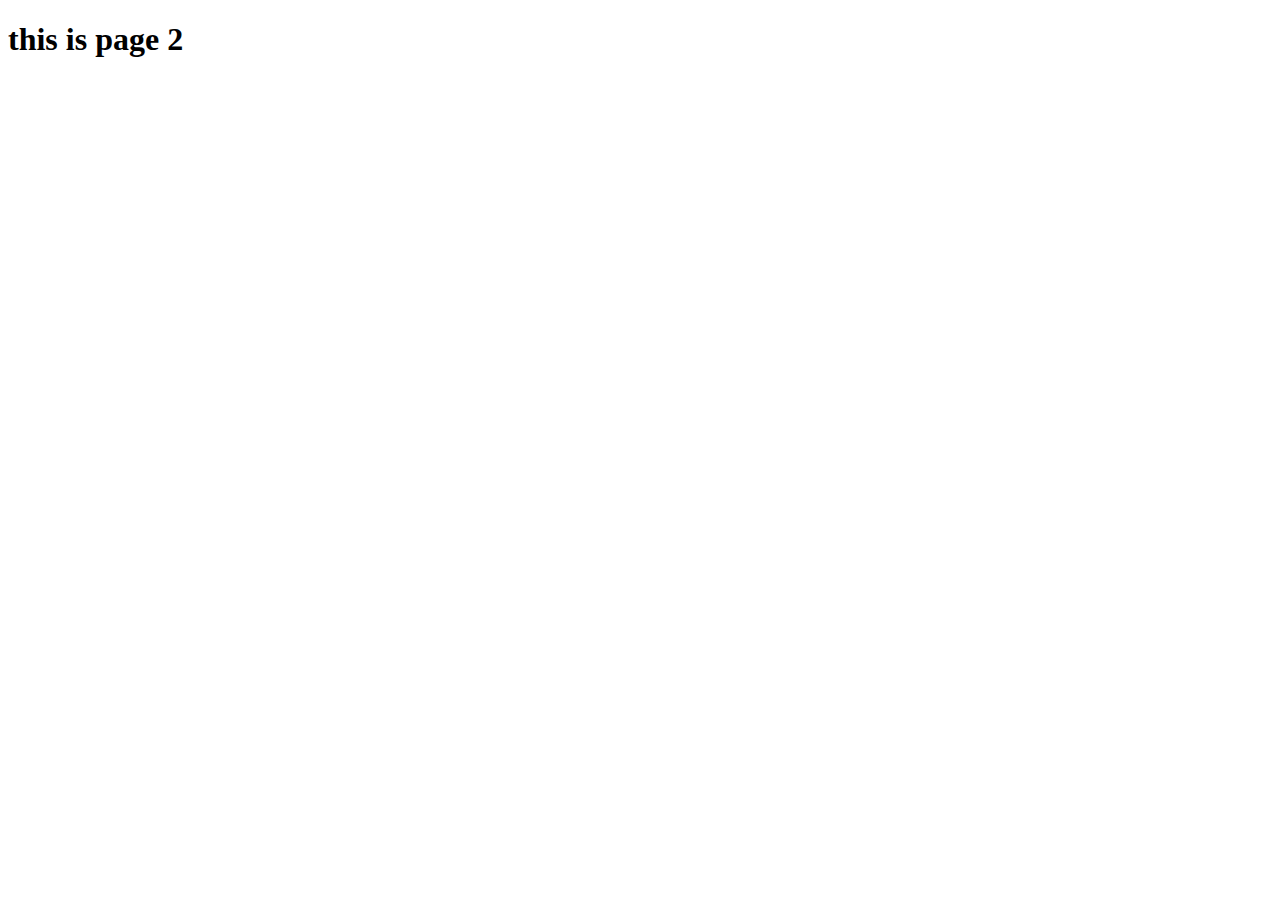
==== index2.html @ 65ae8b9d "add 2nd html" ====
<!DOCTYPE html>
<html lang="en">
<head>
  <meta charset="UTF-8">
  <meta http-equiv="X-UA-Compatible" content="IE=edge">
  <meta name="viewport" content="width=device-width, initial-scale=1.0">
  <title>test</title>
</head>
<body>
  <h1>this is page 2</h1>
</body>
</html>
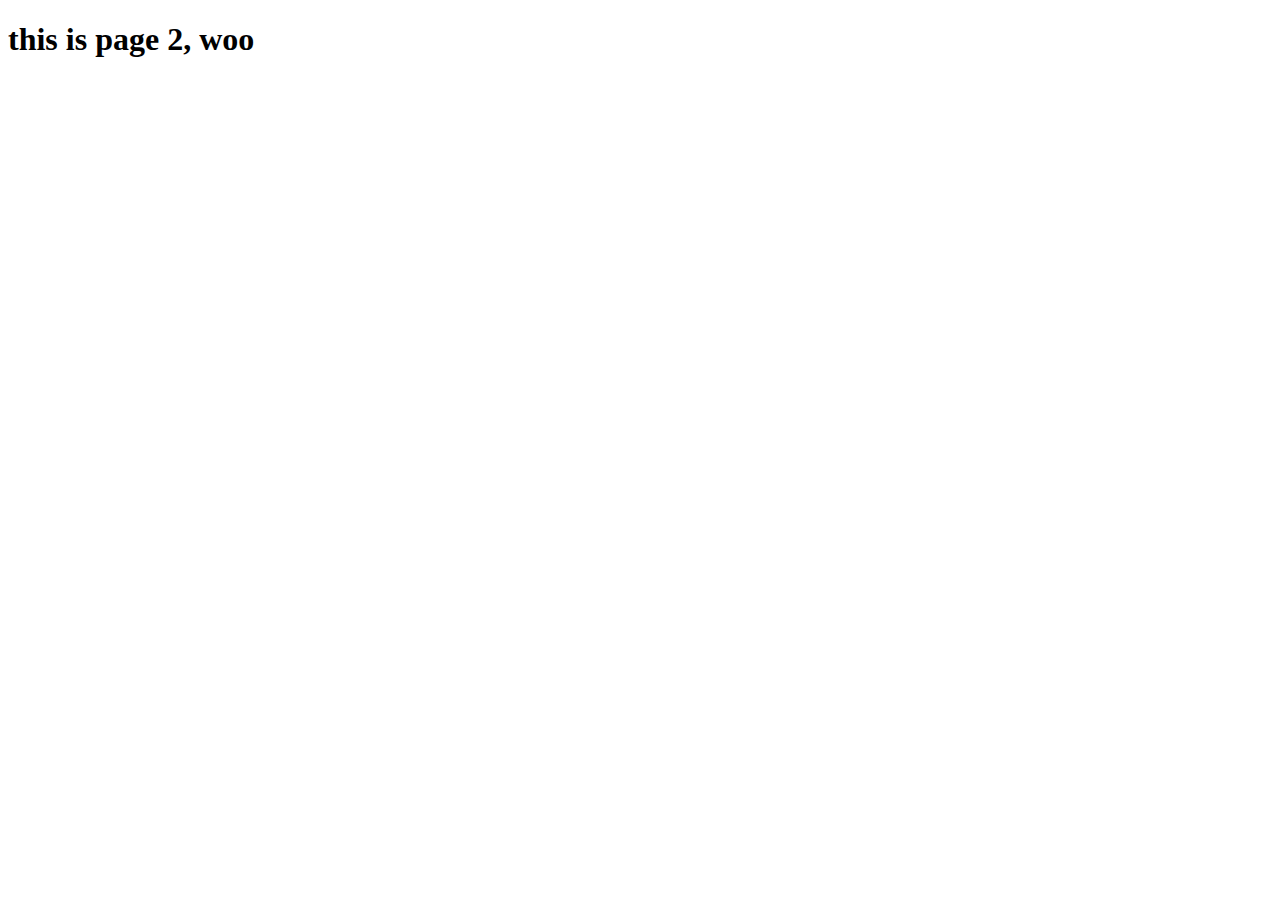
==== commit 1576c5cc: "yay" ====
--- a/index2.html
+++ b/index2.html
@@ -7,6 +7,6 @@
   <title>test</title>
 </head>
 <body>
-  <h1>this is page 2</h1>
+  <h1>this is page 2, woo</h1>
 </body>
 </html>